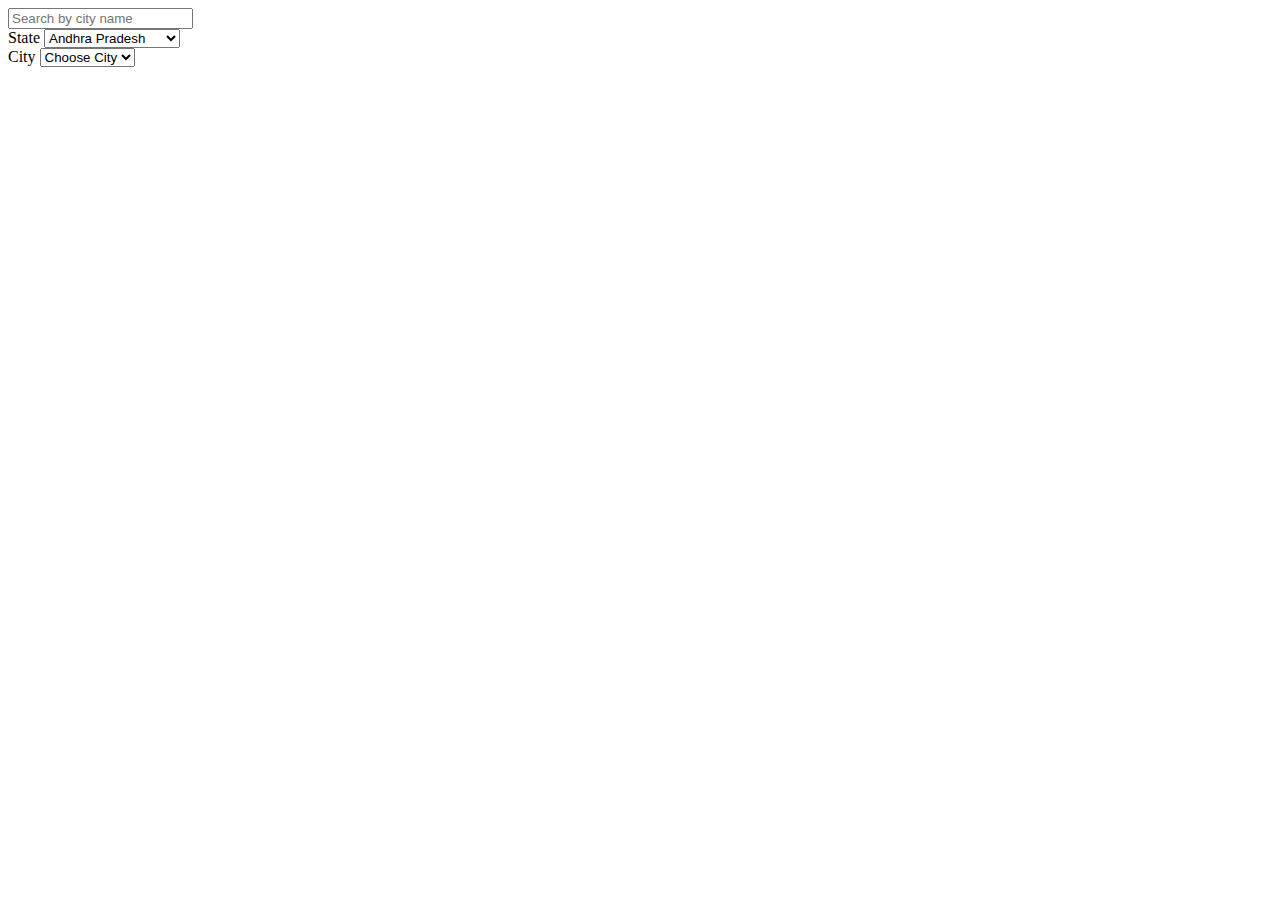
==== index.html @ c8ff431f "Rename index1.html to index.html" ====
<!DOCTYPE html>
<html lang="en">

<head>
    <meta charset="UTF-8">
    <meta http-equiv="X-UA-Compatible" content="IE=edge">
    <meta name="viewport" content="width=device-width, initial-scale=1.0">
    <title>Document</title>
    <link rel="stylesheet" href="style1.css">
</head>

<body>
    <main>
        <form action="">
            
            <div class="one">
                <input type="search" name="" id="search" placeholder="Search by city name">
            </div>
                <div class="section1">

                    <div id="state">
                        <label for="State"> State</label>
                        <select name="State" id="two">
                <option value="audi">Andhra Pradesh</option>
                <option value="Punjab">Punjab</option>
                <option value="Uttar Pradesh">Uttar Pradesh</option>
                <option value="Tripura">Tripura</option>
                <option value="Himachal Pradesh">Himachal Pradesh</option>
                <option value="Manipur">Manipur</option>
                <option value="Haryana">Haryana</option>
                <option value="Nagaland">Nagaland</option>
                <option value="Karnataka">Karnataka</option>
                <option value="Assam">Assam</option>
                <option value="Arunachal Pradesh">Arunachal Pradesh</option>
                <option value="bihar">bihar</option>
                <option value="MP">MP</option>
                <option value="Maharastra">Maharastra</option>
                <option value="chattishGarh">chattishGarh</option>
                <option value="Goa">Goa</option>
                <option value="Gujrat">Gujrat</option>
                <option value="Jaharkhand">Jaharkhand</option>
                <option value="Kerla">Kerla</option>
                <option value="Meghalai">Meghalai</option>
                <option value="Odisha">Odisha</option>
                <option value="Mejorum">Mejorum</option>
                <option value="Rajasthan">Rajasthan</option>
                <option value="Sikkim">Sikkim</option>
                <option value="TamilNaidu">TamilNaidu</option>
                <option value="Trilangana">Trilangana</option>
                <option value="UttaraKhand">UttaraKhand</option>
                <option value="Westbengal">Westbengal</option>
                <option value="JammuKashmir">JammuKashmir</option>
                        </select>
                    </div>
                    <div class="row" id="weather">

                    </div>

                    <div id="city">
                        <label for="City">City</label>
                        <select name="city" id="three">
                    
                        <option value="audi">Choose City</option>
                        
                        </select>

                        </select>
                    </div>

                </div>
           
        </form>
        
    </main>
    <script src="app.js"></script>
</body>

</html>
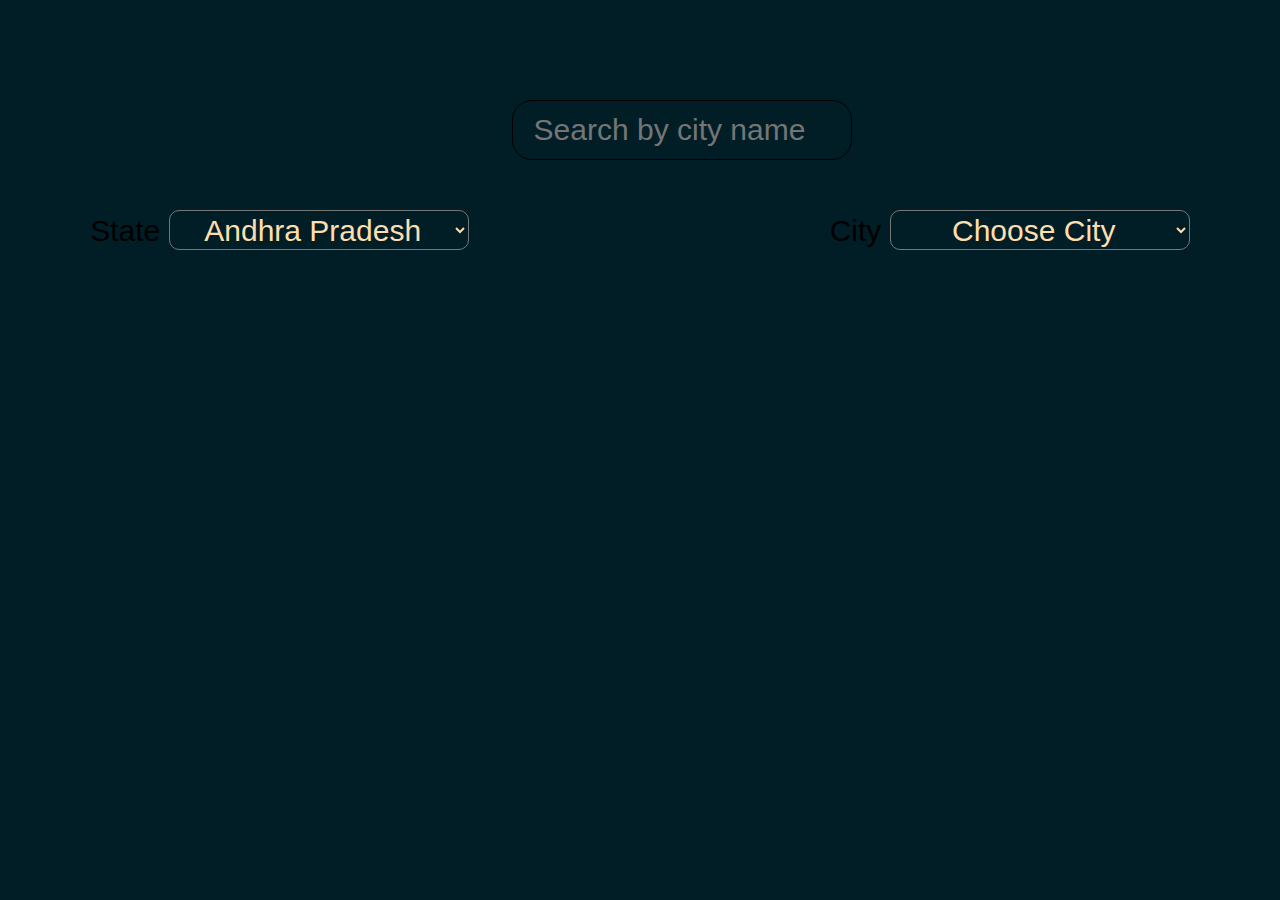
==== commit 353a67f6: "Update index.html" ====
--- a/index.html
+++ b/index.html
@@ -6,7 +6,7 @@
     <meta http-equiv="X-UA-Compatible" content="IE=edge">
     <meta name="viewport" content="width=device-width, initial-scale=1.0">
     <title>Document</title>
-    <link rel="stylesheet" href="style1.css">
+    <link rel="stylesheet" href="style.css">
 </head>
 
 <body>
--- a/style.css
+++ b/style.css
@@ -0,0 +1,44 @@
+*{
+    padding: 0;
+    margin: 0;
+    box-sizing: border-box;
+    font-family: 'Franklin Gothic Medium', 'Arial Narrow', Arial, sans-serif;
+    font-size: 30px;
+    background: rgb(1, 30, 39);
+}
+.one input{
+    text-align: center;
+    margin-top: 100px;
+    margin-left: 40%;
+    height:60px ;
+    width: 340px;
+    box-shadow: -10px -10px 10p;
+    margin-bottom: 50px;
+    border-radius: 20px;
+    border: 1px solid black;
+    color: #FFFFFF;
+}
+.section1{
+    display: flex;
+    justify-content: space-around;
+    
+}
+#two {
+    width: 300px;
+    height: 40px;
+    text-align: center;
+    border-radius: 10px;
+    color: navajowhite;
+
+}
+
+#three{
+    width: 300px;
+    height: 40px;
+    text-align: center;
+    border-radius: 10px;
+    color: navajowhite;
+}
+#weather{
+    font-size: 20px;
+}
